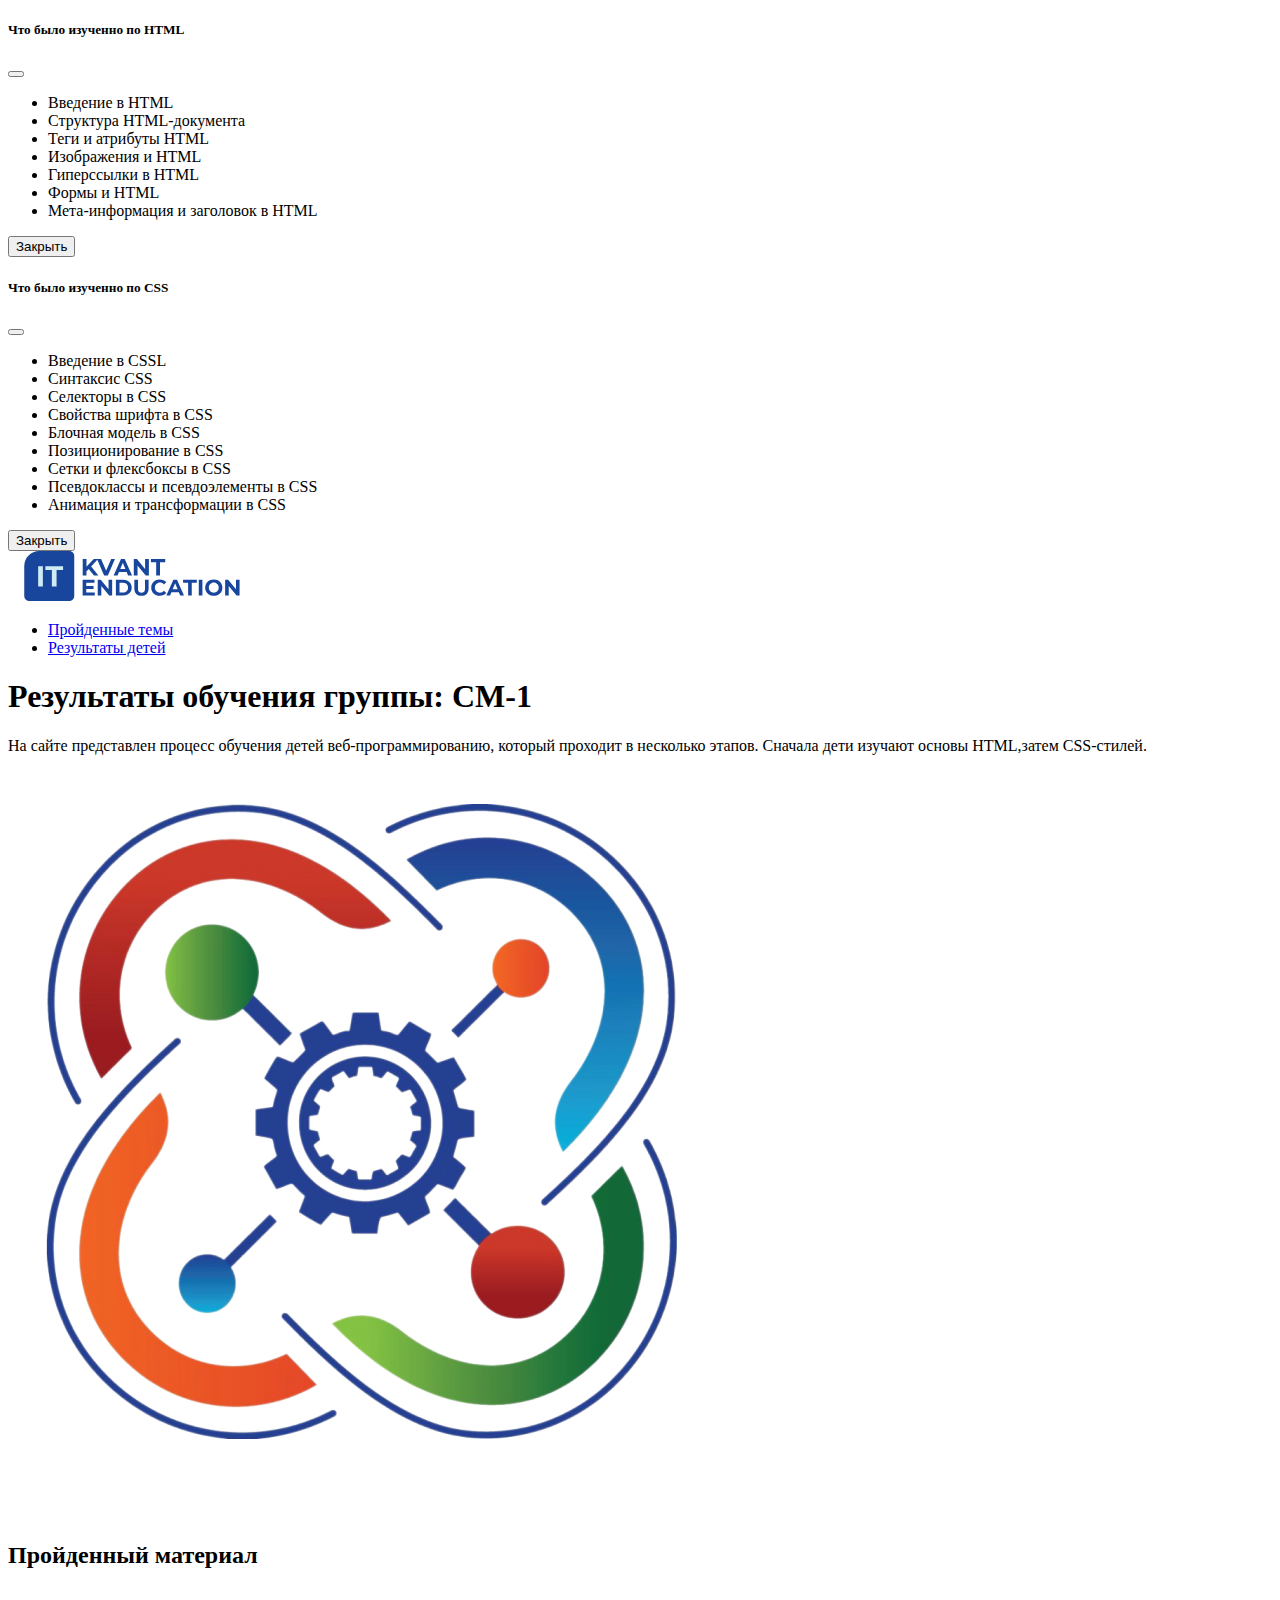
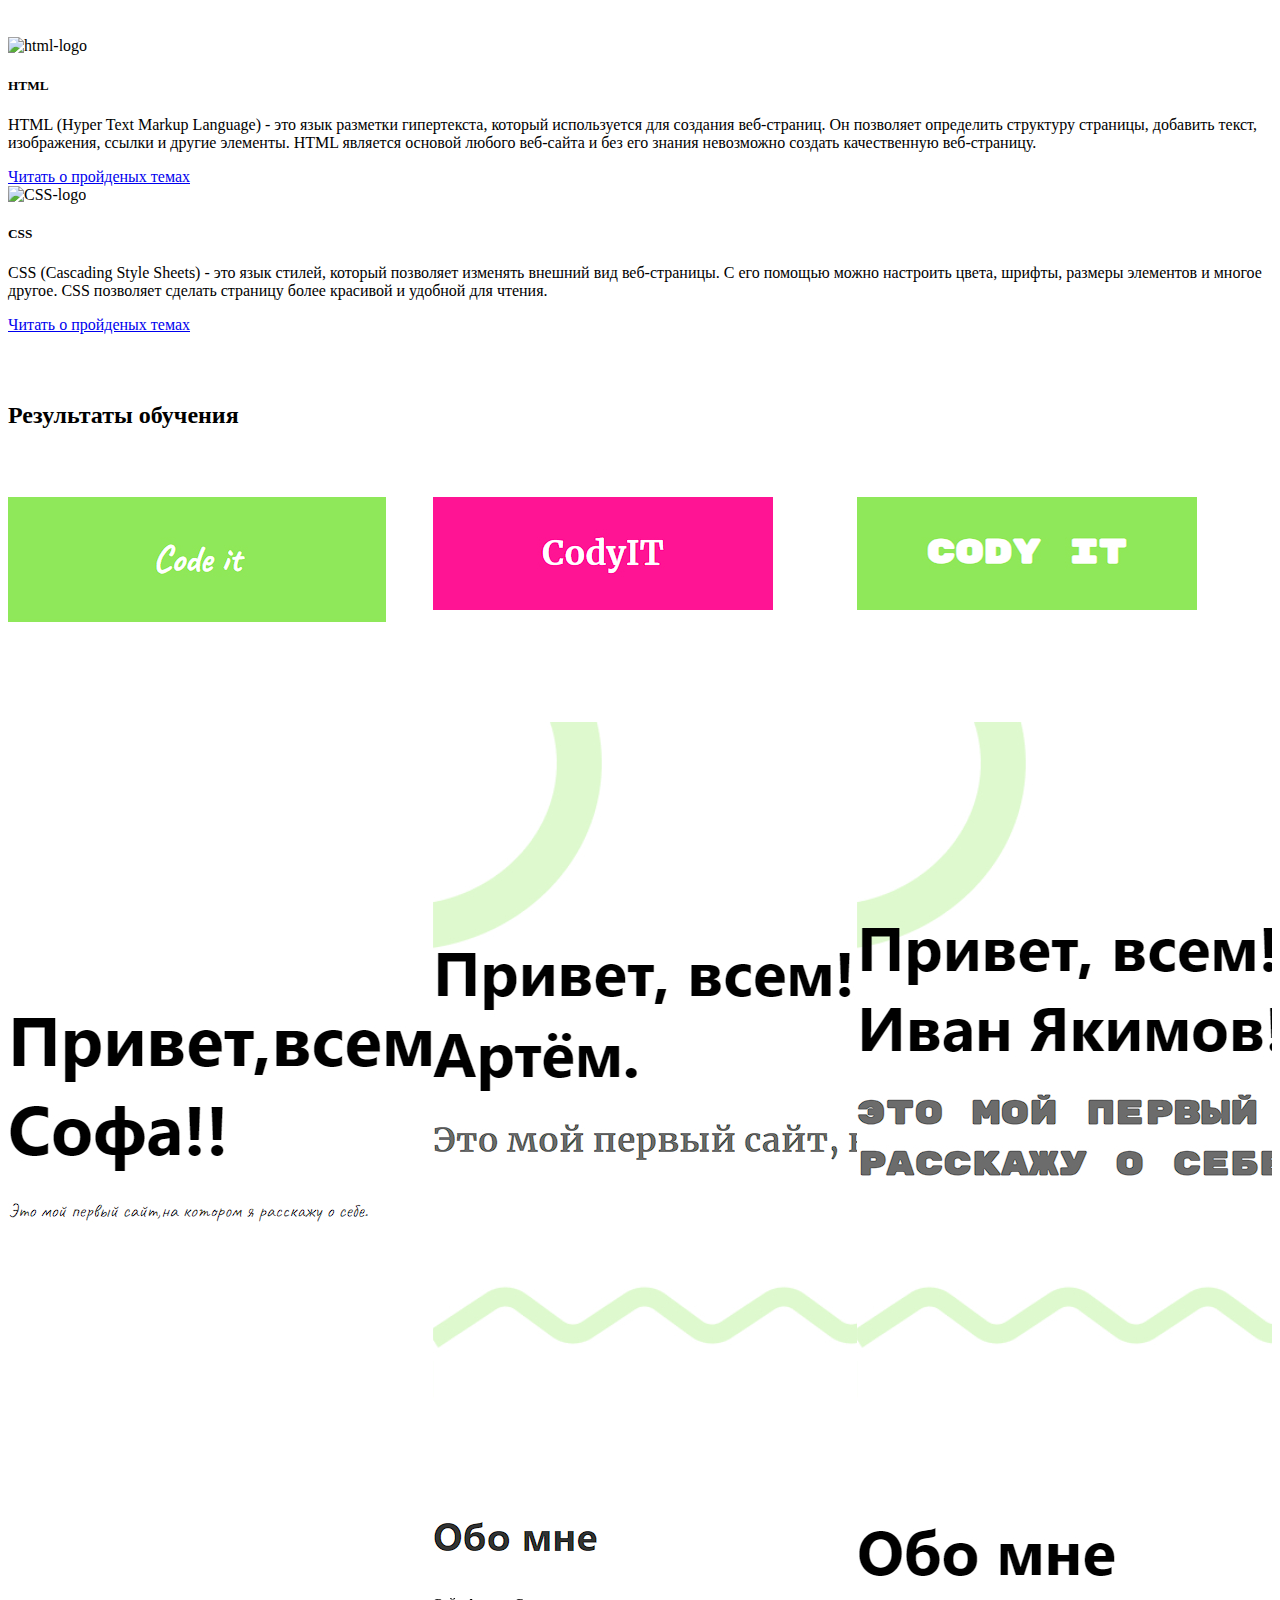
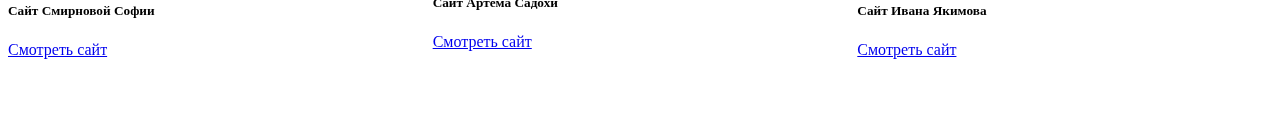
==== index.html @ 5f4ab223 "first commit" ====
<!DOCTYPE html>
<html lang="en">

<head>
  <meta charset="UTF-8">
  <meta name="viewport" content="width=device-width, initial-scale=1.0">
  <title>Результаты по обучению веб программированию</title>

  <link href="https://cdn.jsdelivr.net/npm/bootstrap@5.3.2/dist/css/bootstrap.min.css" rel="stylesheet"
    integrity="sha384-T3c6CoIi6uLrA9TneNEoa7RxnatzjcDSCmG1MXxSR1GAsXEV/Dwwykc2MPK8M2HN" crossorigin="anonymous">


  <link rel="stylesheet" href="./style/index.css">


  <link rel="stylesheet" href="https://cdn.jsdelivr.net/npm/swiper@11/swiper-bundle.min.css" />
</head>

<body>


  <div class="modal fade modal-xl" id="modal-html" tabindex="-1" aria-labelledby="modal-html" aria-hidden="true">
    <div class="modal-dialog">
      <div class="modal-content">
        <div class="modal-header">
          <h5 class="modal-title">Что было изученно по HTML</h5>
          <button type="button" class="btn-close" data-bs-dismiss="modal" aria-label="Close"></button>
        </div>
        <div class="modal-body">
          <ul class="list-group list-group-flush list-group-numbered">
            <li class="list-group-item">Введение в HTML</li>
            <li class="list-group-item">Структура HTML-документа</li>
            <li class="list-group-item">Теги и атрибуты HTML</li>
            <li class="list-group-item">Изображения и HTML</li>
            <li class="list-group-item">Гиперссылки в HTML</li>
            <li class="list-group-item">Формы и HTML</li>
            <li class="list-group-item">Мета-информация и заголовок в HTML</li>
          </ul>
        </div>
        <div class="modal-footer">
          <button type="button" class="btn btn-secondary" data-bs-dismiss="modal">Закрыть</button>
        </div>
      </div>
    </div>
  </div>

  <div class="modal fade modal-xl" id="modal-css" tabindex="-1" aria-labelledby="modal-css" aria-hidden="true">
    <div class="modal-dialog">
      <div class="modal-content">
        <div class="modal-header">
          <h5 class="modal-title">Что было изученно по CSS</h5>
          <button type="button" class="btn-close" data-bs-dismiss="modal" aria-label="Close"></button>
        </div>
        <div class="modal-body">
          <ul class="list-group list-group-flush list-group-numbered">
            <li class="list-group-item">Введение в CSSL</li>
            <li class="list-group-item">Синтаксис CSS</li>
            <li class="list-group-item">Селекторы в CSS</li>
            <li class="list-group-item">Свойства шрифта в CSS</li>
            <li class="list-group-item">Блочная модель в CSS</li>
            <li class="list-group-item">Позиционирование в CSS</li>
            <li class="list-group-item">Сетки и флексбоксы в CSS</li>
            <li class="list-group-item">Псевдоклассы и псевдоэлементы в CSS</li>
            <li class="list-group-item">Анимация и трансформации в CSS</li>
          </ul>
        </div>
        <div class="modal-footer">
          <button type="button" class="btn btn-secondary" data-bs-dismiss="modal">Закрыть</button>
        </div>
      </div>
    </div>
  </div>



  <header class="page-header">
    <div class="container">
      <header class="d-flex flex-wrap justify-content-center py-3 mb-4 border-bottom">
        <a href="/" class="d-flex align-items-center mb-3 mb-md-0 me-md-auto link-body-emphasis text-decoration-none">

          <svg width="250" height="50" viewBox="0 0 435 100" fill="none" xmlns="http://www.w3.org/2000/svg">
            <path
              d="M0 30C0 13.4315 13.4315 0 30 0H90C95.5228 0 100 4.47715 100 10V90C100 95.5228 95.5228 100 90 100H10C4.47716 100 0 95.5228 0 90V30Z"
              fill="#19469D" />
            <path d="M27.814 71V30.4H37.21V71H27.814ZM55.2553 71V38.056H42.2633V30.4H77.6433V38.056H64.6513V71H55.2553Z"
              fill="#CFECF5" />
            <path
              d="M123.716 41.48L123.293 32.691L139.038 16.1H147.498L133.304 31.375L129.074 35.887L123.716 41.48ZM116.901 49V16.1H124.468V49H116.901ZM139.414 49L127.711 34.665L132.693 29.26L148.297 49H139.414ZM159.68 49L145.486 16.1H153.711L166.119 45.24H161.278L173.874 16.1H181.441L167.2 49H159.68ZM178.763 49L193.427 16.1H200.947L215.658 49H207.668L195.636 19.954H198.644L186.565 49H178.763ZM186.095 41.95L188.116 36.169H205.036L207.104 41.95H186.095ZM219.071 49V16.1H225.369L244.78 39.788H241.725V16.1H249.245V49H242.994L223.536 25.312H226.591V49H219.071ZM263.844 49V22.304H253.316V16.1H281.986V22.304H271.458V49H263.844Z"
              fill="#19469D" />
            <path
              d="M123.44 70.19H138.605V75.86H123.44V70.19ZM123.98 83.15H141.125V89H116.735V57.5H140.54V63.35H123.98V83.15ZM146.925 89V57.5H152.955L171.54 80.18H168.615V57.5H175.815V89H169.83L151.2 66.32H154.125V89H146.925ZM183.268 89V57.5H197.578C200.998 57.5 204.013 58.16 206.623 59.48C209.233 60.77 211.273 62.585 212.743 64.925C214.213 67.265 214.948 70.04 214.948 73.25C214.948 76.43 214.213 79.205 212.743 81.575C211.273 83.915 209.233 85.745 206.623 87.065C204.013 88.355 200.998 89 197.578 89H183.268ZM190.558 83.015H197.218C199.318 83.015 201.133 82.625 202.663 81.845C204.223 81.035 205.423 79.895 206.263 78.425C207.133 76.955 207.568 75.23 207.568 73.25C207.568 71.24 207.133 69.515 206.263 68.075C205.423 66.605 204.223 65.48 202.663 64.7C201.133 63.89 199.318 63.485 197.218 63.485H190.558V83.015ZM234.441 89.54C229.971 89.54 226.476 88.295 223.956 85.805C221.436 83.315 220.176 79.76 220.176 75.14V57.5H227.466V74.87C227.466 77.87 228.081 80.03 229.311 81.35C230.541 82.67 232.266 83.33 234.486 83.33C236.706 83.33 238.431 82.67 239.661 81.35C240.891 80.03 241.506 77.87 241.506 74.87V57.5H248.706V75.14C248.706 79.76 247.446 83.315 244.926 85.805C242.406 88.295 238.911 89.54 234.441 89.54ZM270.985 89.54C268.555 89.54 266.29 89.15 264.19 88.37C262.12 87.56 260.32 86.42 258.79 84.95C257.26 83.48 256.06 81.755 255.19 79.775C254.35 77.795 253.93 75.62 253.93 73.25C253.93 70.88 254.35 68.705 255.19 66.725C256.06 64.745 257.26 63.02 258.79 61.55C260.35 60.08 262.165 58.955 264.235 58.175C266.305 57.365 268.57 56.96 271.03 56.96C273.76 56.96 276.22 57.44 278.41 58.4C280.63 59.33 282.49 60.71 283.99 62.54L279.31 66.86C278.23 65.63 277.03 64.715 275.71 64.115C274.39 63.485 272.95 63.17 271.39 63.17C269.92 63.17 268.57 63.41 267.34 63.89C266.11 64.37 265.045 65.06 264.145 65.96C263.245 66.86 262.54 67.925 262.03 69.155C261.55 70.385 261.31 71.75 261.31 73.25C261.31 74.75 261.55 76.115 262.03 77.345C262.54 78.575 263.245 79.64 264.145 80.54C265.045 81.44 266.11 82.13 267.34 82.61C268.57 83.09 269.92 83.33 271.39 83.33C272.95 83.33 274.39 83.03 275.71 82.43C277.03 81.8 278.23 80.855 279.31 79.595L283.99 83.915C282.49 85.745 280.63 87.14 278.41 88.1C276.22 89.06 273.745 89.54 270.985 89.54ZM284.201 89L298.241 57.5H305.441L319.526 89H311.876L300.356 61.19H303.236L291.671 89H284.201ZM291.221 82.25L293.156 76.715H309.356L311.336 82.25H291.221ZM327.738 89V63.44H317.658V57.5H345.108V63.44H335.028V89H327.738ZM349.03 89V57.5H356.32V89H349.03ZM379.096 89.54C376.606 89.54 374.296 89.135 372.166 88.325C370.066 87.515 368.236 86.375 366.676 84.905C365.146 83.435 363.946 81.71 363.076 79.73C362.236 77.75 361.816 75.59 361.816 73.25C361.816 70.91 362.236 68.75 363.076 66.77C363.946 64.79 365.161 63.065 366.721 61.595C368.281 60.125 370.111 58.985 372.211 58.175C374.311 57.365 376.591 56.96 379.051 56.96C381.541 56.96 383.821 57.365 385.891 58.175C387.991 58.985 389.806 60.125 391.336 61.595C392.896 63.065 394.111 64.79 394.981 66.77C395.851 68.72 396.286 70.88 396.286 73.25C396.286 75.59 395.851 77.765 394.981 79.775C394.111 81.755 392.896 83.48 391.336 84.95C389.806 86.39 387.991 87.515 385.891 88.325C383.821 89.135 381.556 89.54 379.096 89.54ZM379.051 83.33C380.461 83.33 381.751 83.09 382.921 82.61C384.121 82.13 385.171 81.44 386.071 80.54C386.971 79.64 387.661 78.575 388.141 77.345C388.651 76.115 388.906 74.75 388.906 73.25C388.906 71.75 388.651 70.385 388.141 69.155C387.661 67.925 386.971 66.86 386.071 65.96C385.201 65.06 384.166 64.37 382.966 63.89C381.766 63.41 380.461 63.17 379.051 63.17C377.641 63.17 376.336 63.41 375.136 63.89C373.966 64.37 372.931 65.06 372.031 65.96C371.131 66.86 370.426 67.925 369.916 69.155C369.436 70.385 369.196 71.75 369.196 73.25C369.196 74.72 369.436 76.085 369.916 77.345C370.426 78.575 371.116 79.64 371.986 80.54C372.886 81.44 373.936 82.13 375.136 82.61C376.336 83.09 377.641 83.33 379.051 83.33ZM401.764 89V57.5H407.794L426.379 80.18H423.454V57.5H430.654V89H424.669L406.039 66.32H408.964V89H401.764Z"
              fill="#19469D" />
          </svg>

        </a>

        <ul class="nav nav-pills">
          <li class="nav-item"><a href="#" class="nav-link">Пройденные темы</a></li>
          <li class="nav-item"><a href="#" class="nav-link">Результаты детей</a></li>
        </ul>
      </header>
    </div>

  </header>

  <main class="page-main">


    <section class="page-main__hero">
      <div class="container my-5">
        <div class="row p-4 pb-0 pe-lg-0 pt-lg-5 align-items-center rounded-3 border shadow-lg">
          <div class="col-lg-7 p-3 p-lg-5 pt-lg-3">
            <h1 class="display-4 fw-bold lh-1 text-body-emphasis">Результаты обучения группы: СМ-1</h1>
            <p class="lead">На сайте представлен процесс обучения детей веб-программированию, который проходит в
              несколько этапов. Сначала дети изучают основы HTML,затем CSS-стилей.</p>
          </div>
          <div class="col-lg-4 offset-lg-1 p-0 overflow-hidden ">
            <img class="rounded-lg-3" src="./imgs/main.jpg" alt="main" width="720">
          </div>
        </div>
      </div>

    </section>

    <div class="b-example-divider"></div>

    <section class="page-main__topic container">

      <h2>Пройденный материал</h2>
      <div class="b-example-divider"></div>
      <div class="row row-cols-1 row-cols-sm-2 row-cols-md-2 g-5 ">
        <div class="col-sm-6 mb-3 mb-sm-0">
          <div class="card h-100">
            <img src="https://wpstudia.ru/wp-content/uploads/2023/08/154000.jpg" class="card-img-top" alt="html-logo">
            <div class="card-body">
              <h5 class="card-title">HTML</h5>
              <p class="card-text">HTML (Hyper Text Markup Language) - это язык разметки гипертекста, который
                используется для создания веб-страниц. Он позволяет определить структуру страницы, добавить текст,
                изображения, ссылки и другие элементы. HTML является основой любого веб-сайта и без его знания
                невозможно создать качественную веб-страницу.</p>
              <a href="#" class="btn btn-primary" data-bs-toggle="modal" data-bs-target="#modal-html">Читать о
                пройденых темах</a>
            </div>
          </div>
        </div>

        <div class="col-sm-6 mb-3 mb-sm-0">
          <div class="card h-100">
            <img src="https://thatstevensguy.com/wp-content/uploads/2015/11/css3-logo-1200x576-1.png"
              class="card-img-top" alt="CSS-logo">
            <div class="card-body">
              <h5 class="card-title">CSS</h5>
              <p class="card-text">CSS (Cascading Style Sheets) - это язык стилей, который позволяет изменять внешний
                вид веб-страницы. С его помощью можно настроить цвета, шрифты, размеры элементов и многое другое. CSS
                позволяет сделать страницу более красивой и удобной для чтения.</p>
              <a href="#" class="btn btn-primary" data-bs-toggle="modal" data-bs-target="#modal-css">Читать о пройденых
                темах</a>
            </div>
          </div>
        </div>
      </div>

    </section>

    <div class="b-example-divider"></div>

    <section class="page-main__enducation container">
      <h2>Результаты обучения</h2>
      <div class="b-example-divider"></div>
      <div class="col">
        <div class="swiper">

          <div class="swiper-wrapper">

            <div class="swiper-slide">
              <div class="card h-100">
                <img src="./imgs/1.jpg" class="card-img-top" alt="...">
                <div class="card-body">
                  <h5 class="card-title">Сайт Смирновой Софии</h5>
                  <a href="./projects/Cмирнова София/index.html" class="btn btn-primary">Смотреть сайт</a>
                </div>
              </div>
            </div>
            <div class="swiper-slide">
              <div class="card h-100">
                <img src="./imgs/2.jpg" class="card-img-top" alt="...">
                <div class="card-body">
                  <h5 class="card-title">Сайт Артема Садохи</h5>
                  <a href="./projects/Артем Садоха/index.html" class="btn btn-primary">Смотреть сайт</a>
                </div>
              </div>
            </div>

            <div class="swiper-slide">
              <div class="card h-100">
                <img src="./imgs/3.jpg" class="card-img-top" alt="...">
                <div class="card-body">
                  <h5 class="card-title">Сайт Ивана Якимова</h5>
                  <a href="./projects/Иван Якимов/index.html" class="btn btn-primary">Смотреть сайт</a>
                </div>
              </div>
            </div>

            <div class="swiper-slide">
              <div class="card h-100">
                <img src="./imgs/4.jpg" class="card-img-top" alt="...">
                <div class="card-body">
                  <h5 class="card-title">Сайт Константина Конина</h5>
                  <a href="./projects/Константин Конин/index.html" class="btn btn-primary">Смотреть сайт</a>
                </div>
              </div>
            </div>

            <div class="swiper-slide">
              <div class="card h-100">
                <img src="./imgs/5.jpg" class="card-img-top" alt="...">
                <div class="card-body">
                  <h5 class="card-title">Сайт Кузьмичевой Анастасии</h5>
                  <a href="./projects/Кузьмичева Анастасия/index.html" class="btn btn-primary">Смотреть сайт</a>
                </div>
              </div>
            </div>

            <div class="swiper-slide">
              <div class="card h-100">
                <img src="./imgs/6.jpg" class="card-img-top" alt="...">
                <div class="card-body">
                  <h5 class="card-title">Сайт Лосева Данила</h5>
                  <a href="./projects/Лосев Данила/index.html" class="btn btn-primary">Смотреть сайт</a>
                </div>
              </div>
            </div>

            <div class="swiper-slide">
              <div class="card h-100">
                <img src="./imgs/7.jpg" class="card-img-top" alt="...">
                <div class="card-body">
                  <h5 class="card-title">Сайт Петроченкова Ильи</h5>
                  <a href="./projects/Петроченков Илья Андреевич/index.html" class="btn btn-primary">Смотреть сайт</a>
                </div>
              </div>
            </div>

            <div class="swiper-slide">
              <div class="card h-100">
                <img src="./imgs/8.jpg" class="card-img-top" alt="...">
                <div class="card-body">
                  <h5 class="card-title">Сайт Потапова Романа</h5>
                  <a href="./projects/Потапов Роман/index.html" class="btn btn-primary">Смотреть сайт</a>
                </div>
              </div>
            </div>

            <div class="swiper-slide">
              <div class="card h-100">
                <img src="./imgs/9.jpg" class="card-img-top" alt="...">
                <div class="card-body">
                  <h5 class="card-title">Сайт Футкова Дмитрия</h5>
                  <a href="./projects/Футков Дмитрий/index.html" class="btn btn-primary">Смотреть сайт</a>
                </div>
              </div>
            </div>

            <div class="swiper-slide">
              <div class="card h-100">
                <img src="./imgs/10.jpg" class="card-img-top" alt="...">
                <div class="card-body">
                  <h5 class="card-title">Сайт Чугунова Егора</h5>
                  <a href="./projects/Чугунов Егор/index.html" class="btn btn-primary">Смотреть сайт</a>
                </div>
              </div>
            </div>

            <div class="swiper-slide">
              <div class="card h-100">
                <img src="./imgs/11.jpg" class="card-img-top" alt="...">
                <div class="card-body">
                  <h5 class="card-title">Сайт Ярочкина Тимофея</h5>
                  <a href="./projects/Ярочкин Тимофей/index.html" class="btn btn-primary">Смотреть сайт</a>
                </div>
              </div>
            </div>
          </div>




        </div>
        <!-- If we need pagination -->
        <div class="swiper-pagination"></div>



        <!-- If we need scrollbar -->
        <div class="swiper-scrollbar"></div>
      </div>
      </div>
    </section>


    <div class="b-example-divider"></div>

  </main>


  <script src="https://cdn.jsdelivr.net/npm/bootstrap@5.3.2/dist/js/bootstrap.bundle.min.js"
    integrity="sha384-C6RzsynM9kWDrMNeT87bh95OGNyZPhcTNXj1NW7RuBCsyN/o0jlpcV8Qyq46cDfL"
    crossorigin="anonymous"></script>
  <script src="https://cdn.jsdelivr.net/npm/swiper@11/swiper-bundle.min.js"></script>
  <script src="./scripts/app.js"></script>
</body>

</html>
---- style/index.css ----
.b-example-divider {
	width: 100%;
	height: 3rem;
}

.swiper-slide {
	height: 100% !important;
}
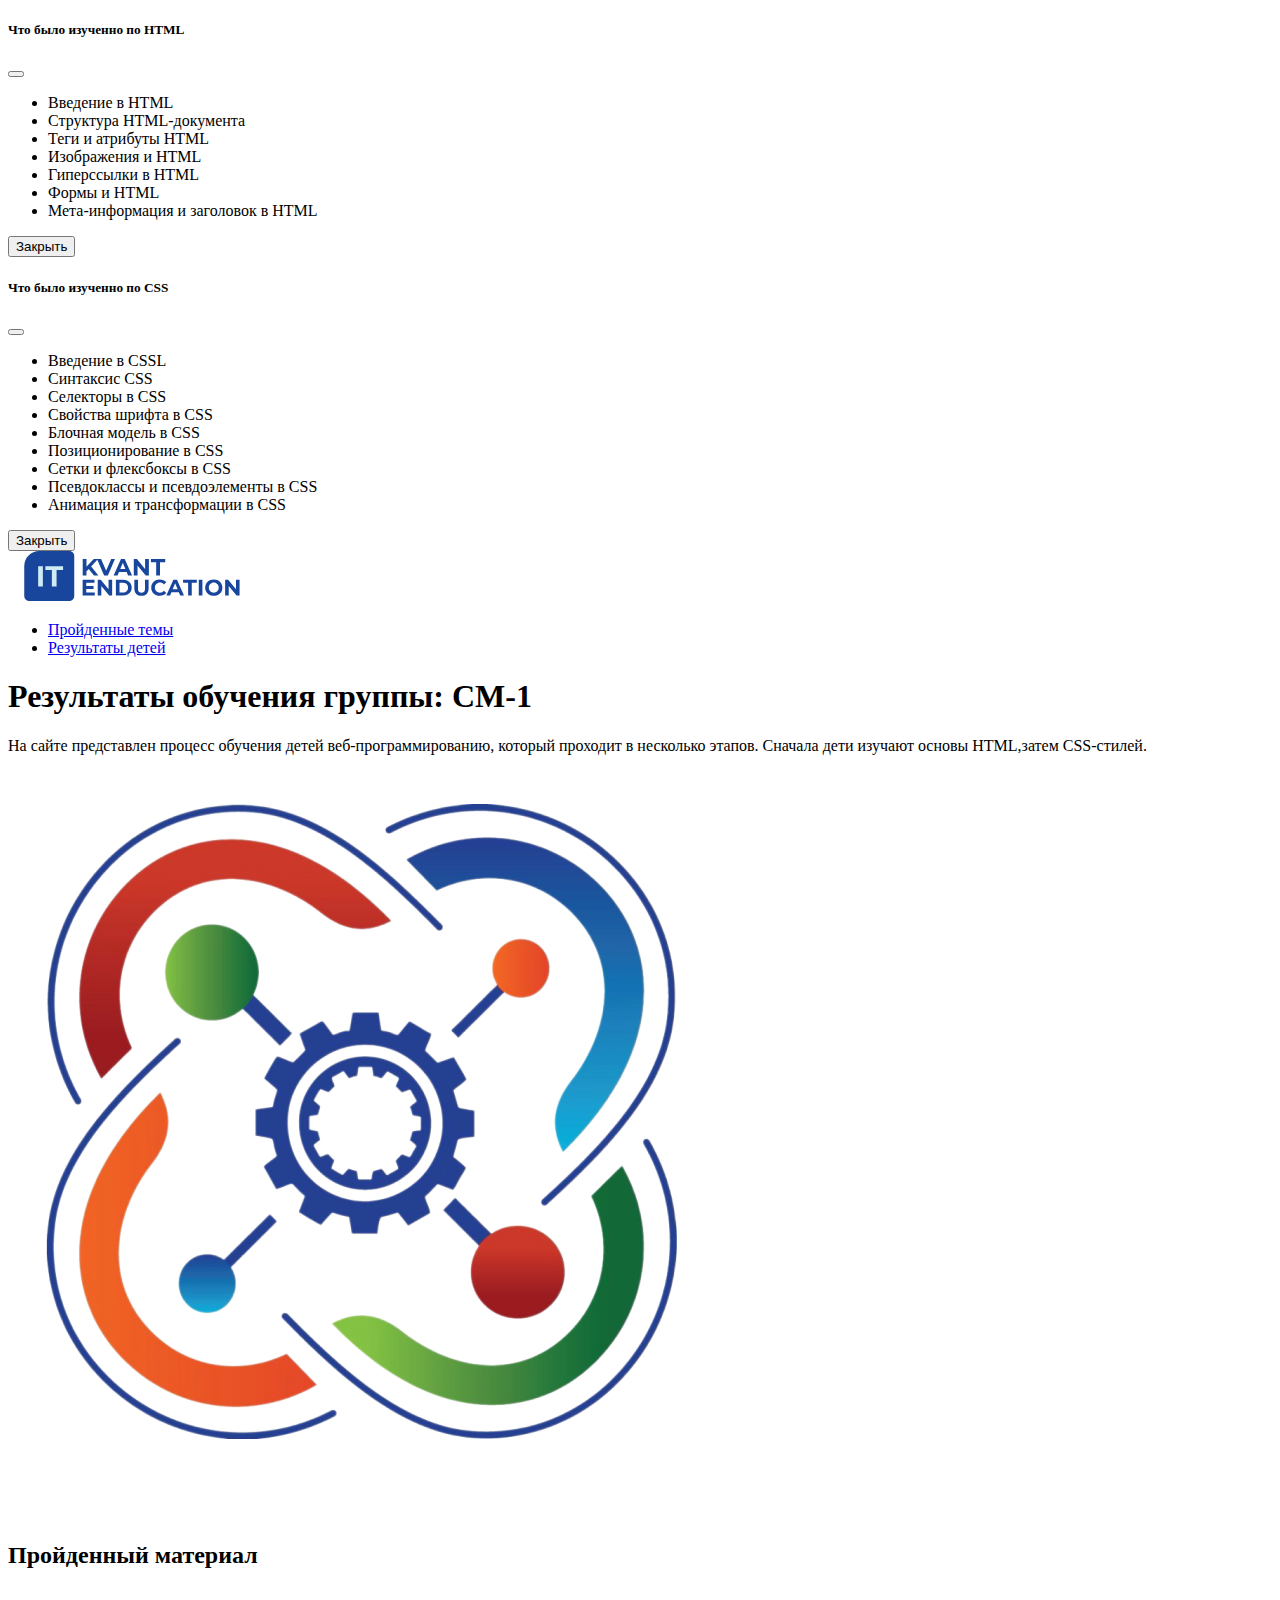
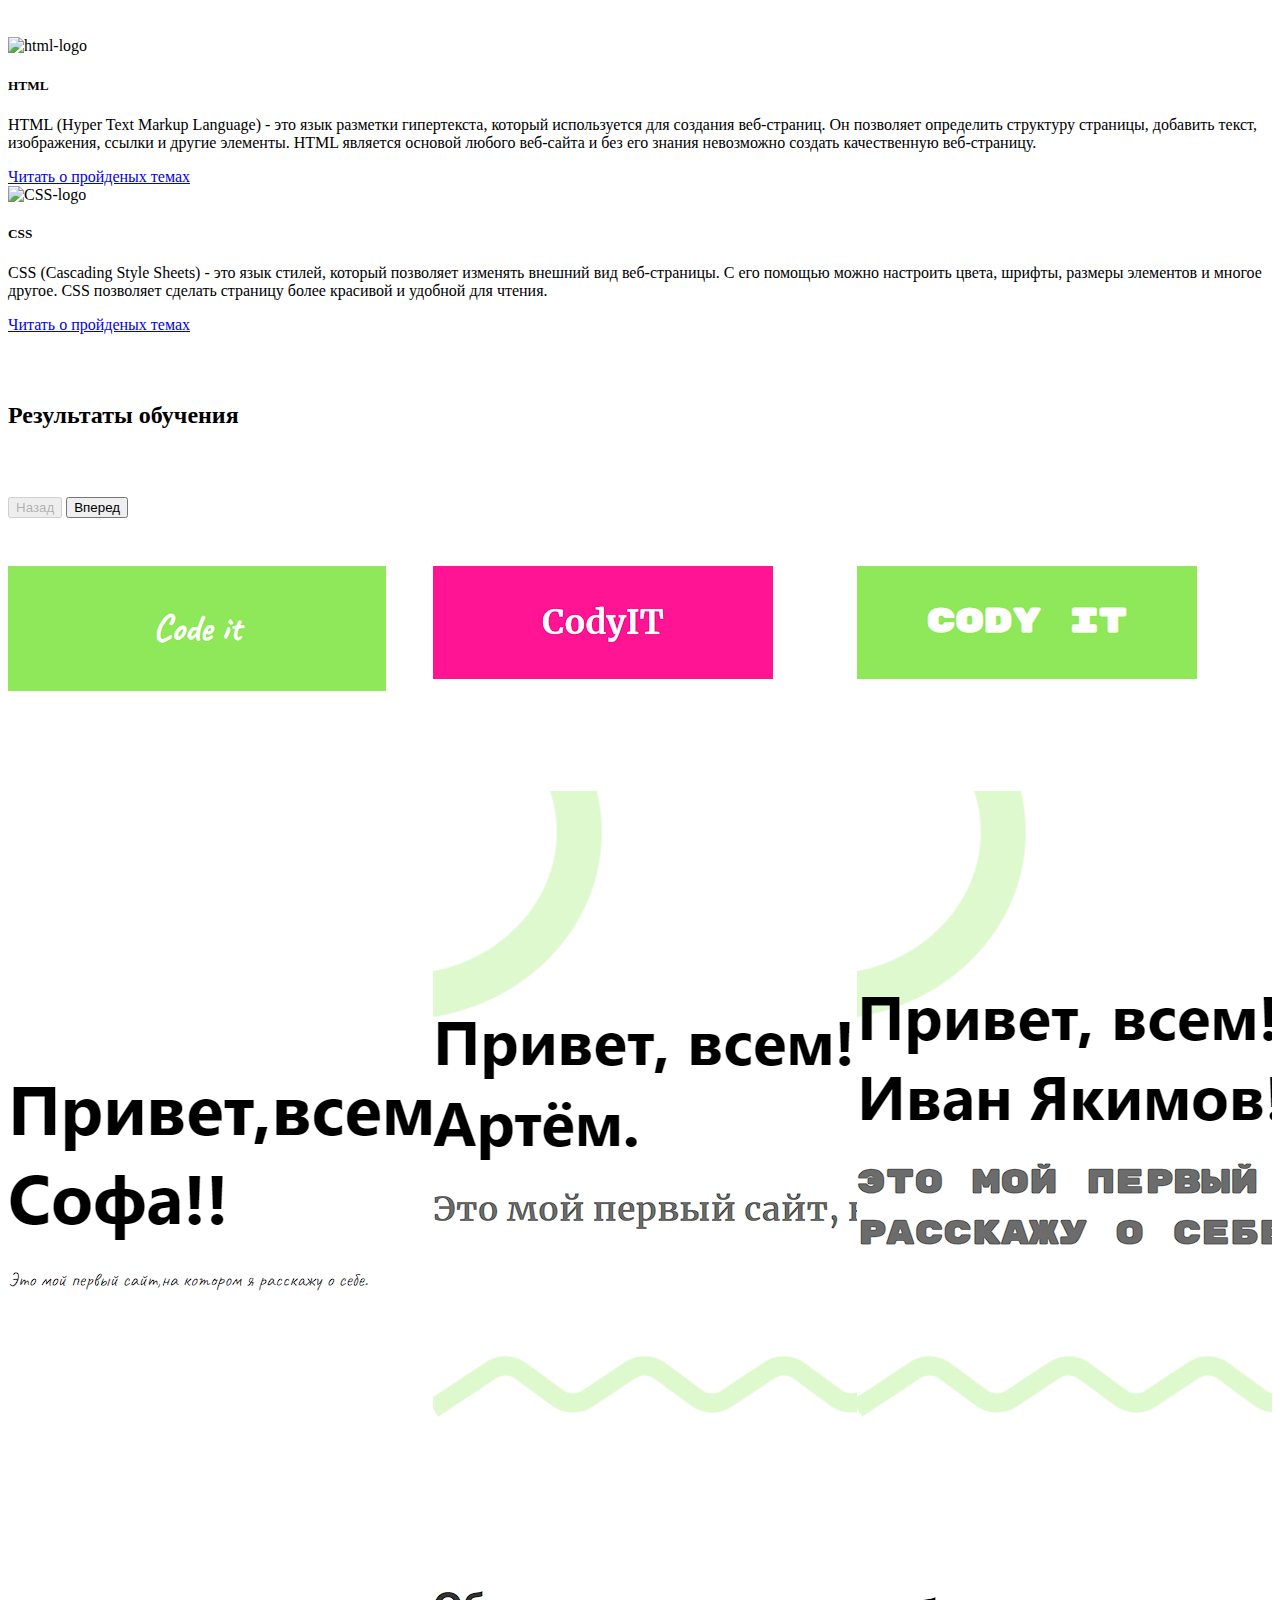
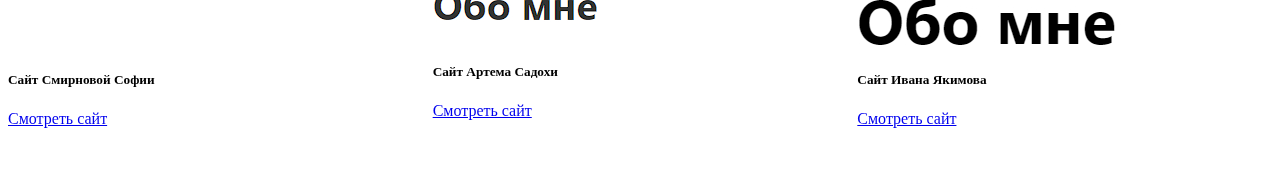
==== commit 173a102d: "Мелкие доработки" ====
--- a/index.html
+++ b/index.html
@@ -167,8 +167,16 @@
     <section class="page-main__enducation container">
       <h2>Результаты обучения</h2>
       <div class="b-example-divider"></div>
-      <div class="col">
+
+      <div class="d-flex justify-content-end">
+        <button type="button" class="prev btn btn-primary btn-lg">Назад</button>
+        <button type="button" class="next btn btn-primary ms-3 btn-lg">Вперед</button>
+      </div>
+
+      <div class="b-example-divider"></div>
+      <div class=" col">
         <div class="swiper">
+
 
           <div class="swiper-wrapper">
 
--- a/style/index.css
+++ b/style/index.css
@@ -6,3 +6,7 @@
 .swiper-slide {
 	height: 100% !important;
 }
+
+.swiper-button-prev {
+	background-color: aqua;
+}
